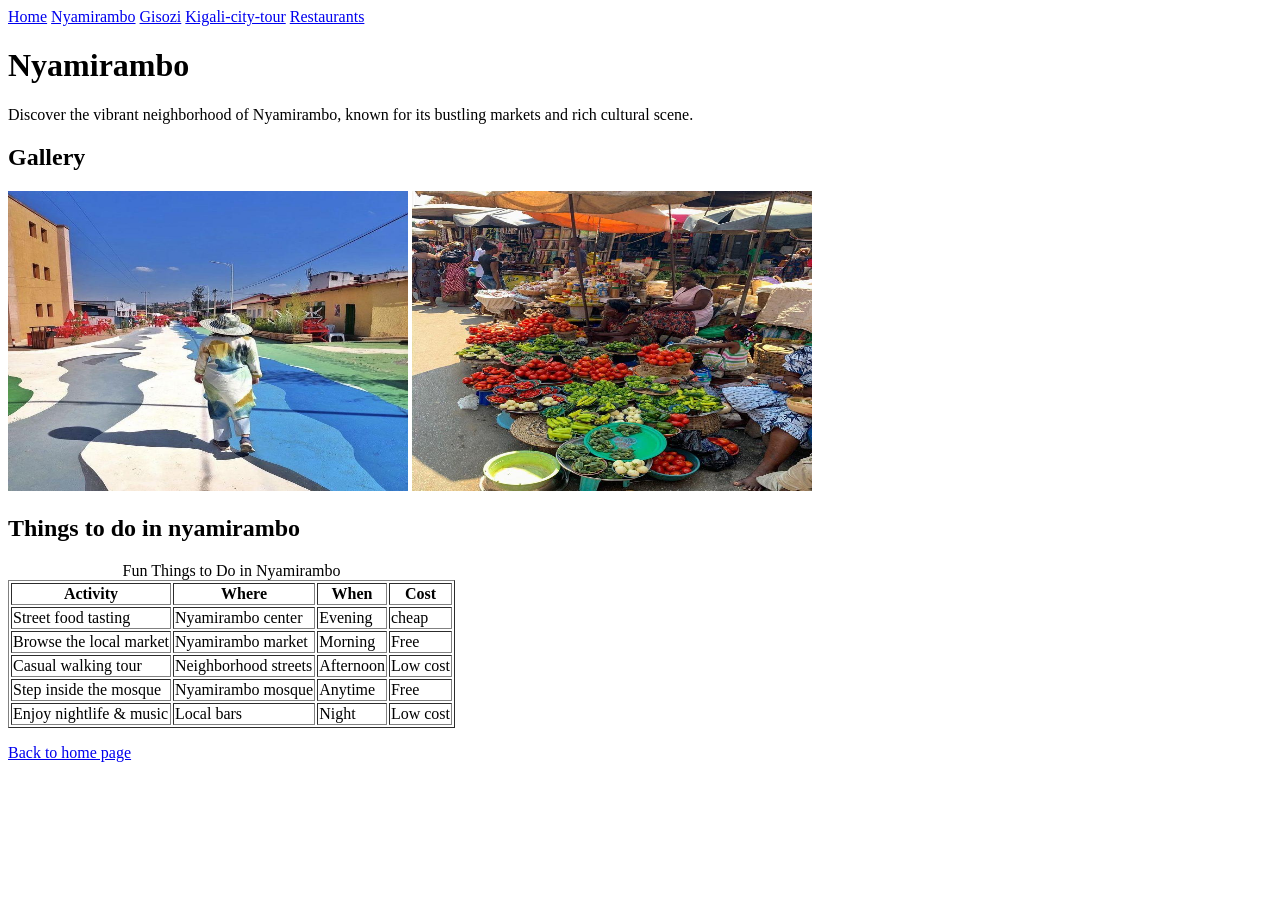
==== destination1.html @ 639d4ad3 "add destination1.html page" ====
<!DOCTYPE html>
<html lang="en">
<head>
  <meta charset="UTF-8">
  <meta name="viewport" content="width=device-width, initial-scale=1.0">
  <title>Nyamirambo - Kigali Guide</title>
  <link rel="stylesheet" href="css/destination1.css">
</head>
<body>
  <nav>
    <a href="index.html">Home</a>
    <a href="destination1.html">Nyamirambo</a>
    <a href="destination2.html">Gisozi</a>
    <a href="destination3.html">Kigali-city-tour</a>
    <a href="destination4.html">Restaurants</a>
  </nav>
  <header>
    <h1>Nyamirambo</h1>
    <p>Discover the vibrant neighborhood of Nyamirambo, known for its bustling markets and rich cultural scene.</p>
  </header>
  <section>
    <h2>Gallery</h2>
    <img src="images/nyamirambo1.jpeg" alt="Nyamirambo Market" width="400" height="300">
    <img src="images/nyamirambo2.jpeg" alt="Nyamirambo Street" width="400" height="300">
  </section>
  <section>
    <h2>Things to do in nyamirambo</h2>
    <table border="1" >
       <caption>Fun Things to Do in Nyamirambo</caption>
       <tr>
         <th>Activity</th>
         <th>Where</th>
        <th>When</th>
        <th>Cost</th>
    </tr>
    <tr>
        <td>Street food tasting</td>
        <td>Nyamirambo center</td>
        <td>Evening</td>
        <td> cheap </td>
    </tr>
    <tr>
        <td>Browse the local market</td>
        <td>Nyamirambo market</td>
        <td>Morning</td>
        <td>Free</td>
    </tr>
    <tr>
        <td>Casual walking tour</td>
        <td>Neighborhood streets</td>
        <td>Afternoon</td>
        <td>Low cost</td>
    </tr>
    <tr>
        <td>Step inside the mosque</td>
        <td>Nyamirambo mosque</td>
        <td>Anytime</td>
        <td>Free</td>
    </tr>
    <tr>
        <td>Enjoy nightlife & music</td>
        <td>Local bars</td>
        <td>Night</td>
        <td>Low cost</td>
    </tr>



    </table>
  </section>
  <footer>
    <p><a href="index.html"> Back to home page
      
    </a></p>
  </footer>
</body>
</html>
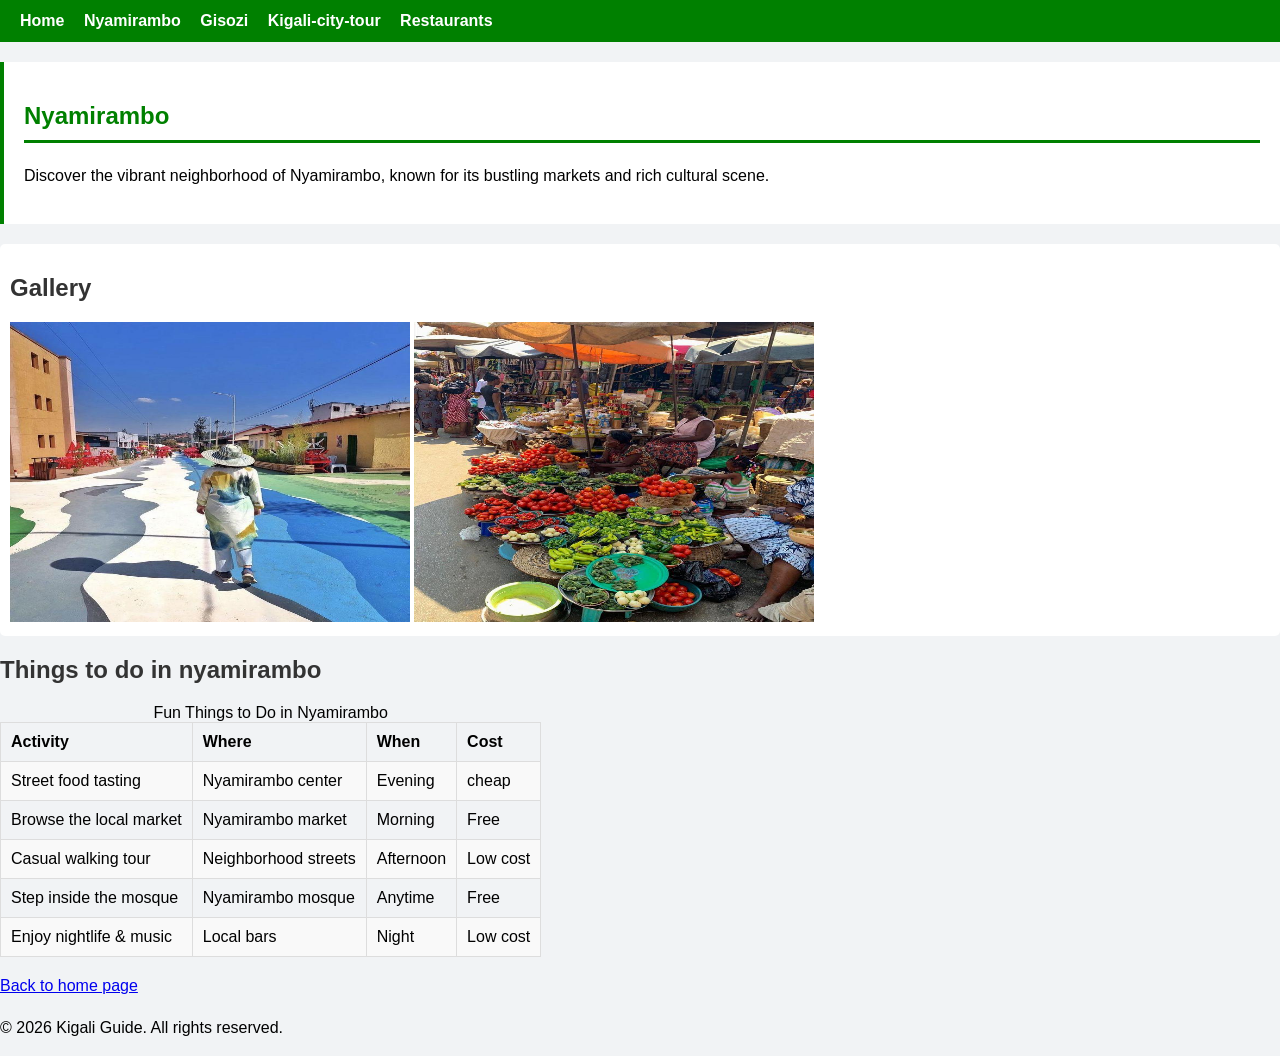
==== commit b3c841b1: "add css on index.css and destination1.css" ====
--- a/destination1.html
+++ b/destination1.html
@@ -14,11 +14,11 @@
     <a href="destination3.html">Kigali-city-tour</a>
     <a href="destination4.html">Restaurants</a>
   </nav>
-  <header>
+  <section class="section-box">
     <h1>Nyamirambo</h1>
     <p>Discover the vibrant neighborhood of Nyamirambo, known for its bustling markets and rich cultural scene.</p>
-  </header>
-  <section>
+  </section>
+  <section class="highlight">
     <h2>Gallery</h2>
     <img src="images/nyamirambo1.jpeg" alt="Nyamirambo Market" width="400" height="300">
     <img src="images/nyamirambo2.jpeg" alt="Nyamirambo Street" width="400" height="300">
@@ -72,6 +72,7 @@
     <p><a href="index.html"> Back to home page
       
     </a></p>
+    <p>&copy; 2026 Kigali Guide. All rights reserved.</p>
   </footer>
 </body>
 </html>
--- a/css/destination1.css
+++ b/css/destination1.css
@@ -0,0 +1,93 @@
+body{
+   background-color: #f1f3f5;
+    font-family: 'Arial', sans-serif;
+    margin: 0;
+    padding: 0; 
+}
+
+h1{
+  color:green;
+  border-bottom: 3px solid green;
+  padding-bottom: 10px;
+  
+}
+h2{
+  color: #333;
+  margin-top: 20px;
+}
+p{
+  line-height: 1.6;
+}
+
+nav{
+  background-color: green;
+  padding: 12px 20px;
+}
+
+nav a{
+  color: white;
+  text-decoration: none;
+  margin-right: 15px;
+  font-weight: bold;
+
+
+}
+nav a:hover{
+  color: rgb(219, 219, 87);
+  text-decoration: underline;
+}
+
+.section-box{
+  background-color: white;
+  padding: 20px;
+  margin: 20px 0;
+  border-left: 4px solid green;
+}
+.highlight{
+  background-color: white;
+  padding: 10px;
+  border-radius: 5px;
+}
+.page-footer{
+  background-color: green;
+  color: white;
+  text-align: center;
+  padding: 15px;
+  margin-top: 30px;
+}
+
+.page-footer a{
+  color: white;
+  text-decoration: none;
+  font-weight: bold;
+}
+
+image{
+  border: 3px solid green;
+  border-radius: 8px;
+  margin: 10px;
+  display: block;
+}
+
+table{
+  padding: 100%;
+  border-collapse: collapse;
+  margin-top: 15px;
+}
+
+th,td{
+  padding: 10px;
+  border: 1px solid #ddd;
+  text-align: left;
+}
+
+thead{
+  background-color: green;
+  color: white;
+}
+
+tbody tr:nth-child(even){
+  background-color: #f9f9f9;
+}
+
+
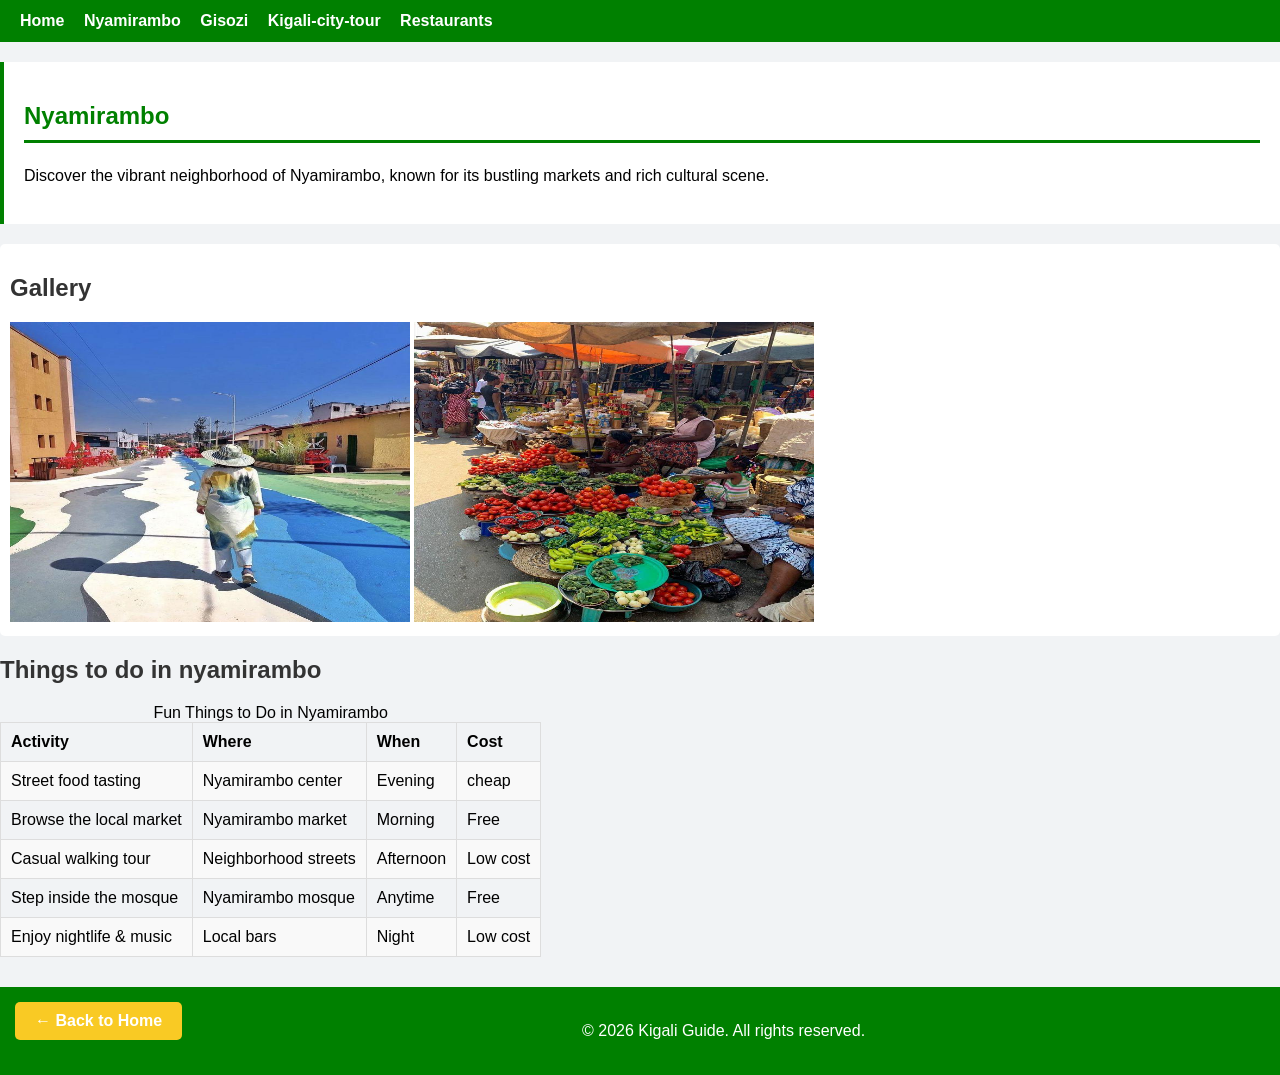
==== commit c99762ca: "add a style css in destination4 and 3.css page" ====
--- a/destination1.html
+++ b/destination1.html
@@ -68,11 +68,9 @@
 
     </table>
   </section>
-  <footer>
-    <p><a href="index.html"> Back to home page
-      
-    </a></p>
+  <footer class="page-footer">
+    <a href="index.html" class="back-btn">← Back to Home</a>
     <p>&copy; 2026 Kigali Guide. All rights reserved.</p>
-  </footer>
+</footer>
 </body>
 </html>
--- a/css/destination1.css
+++ b/css/destination1.css
@@ -90,4 +90,20 @@
   background-color: #f9f9f9;
 }
 
+.back-btn {
+    display: inline-block;
+    background-color: #f9ca24;
+    color: #2c3e7a;
+    padding: 10px 20px;
+    border-radius: 5px;
+    text-decoration: none;
+    font-weight: bold;
+    float: left;
+}
 
+.back-btn:hover {
+    background-color: #f9ca24;
+    color: #2c3e7a;
+}
+
+
